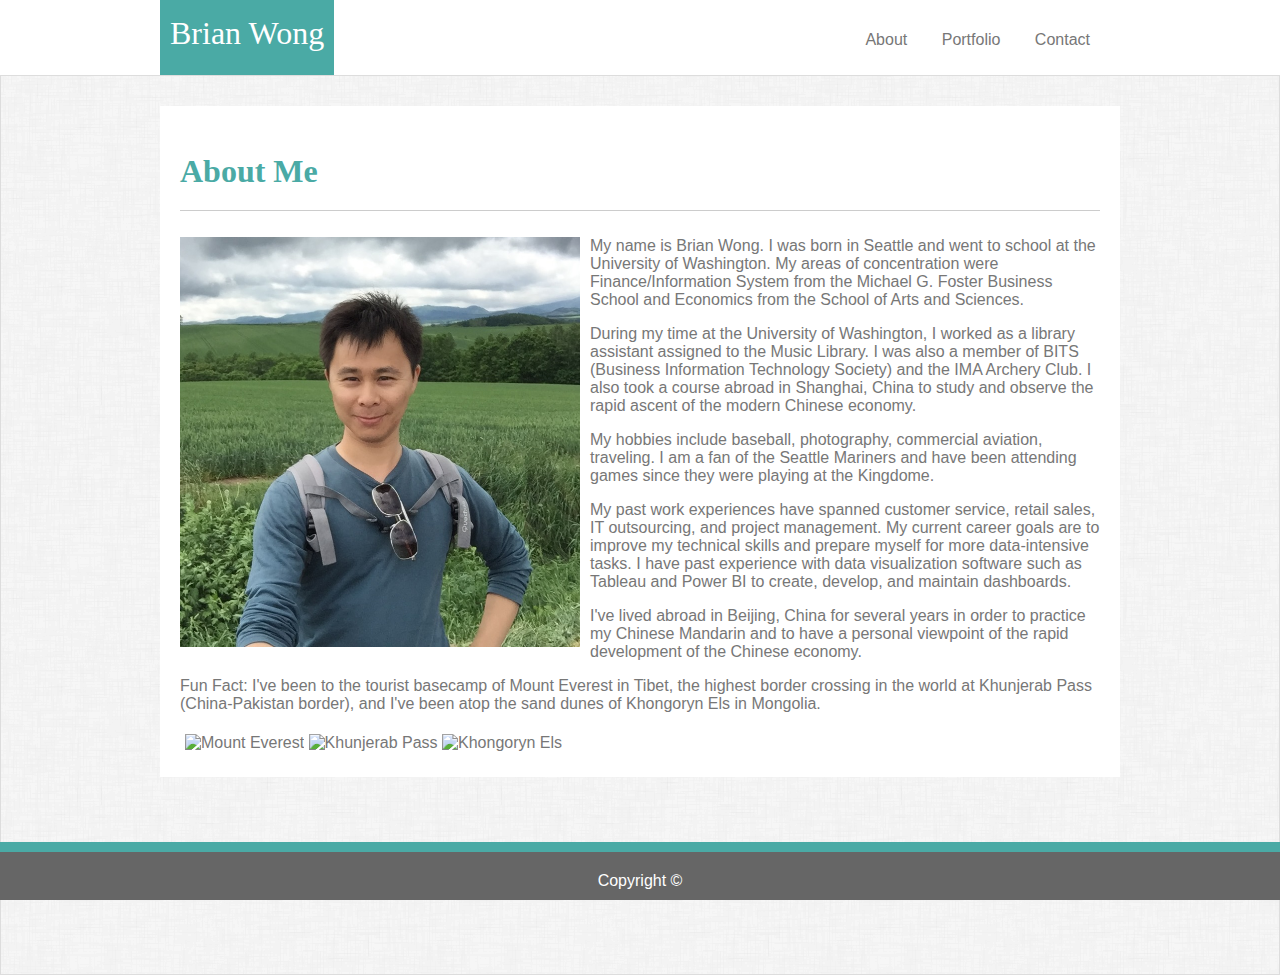
==== index.html @ ce49bc45 "new changes 20180815" ====
<!DOCTYPE html>
<html lang="en">
  <head>
    <meta charset="utf-8">
    <meta name="viewport" content="width=device-width, initial-scale=1">
    <title>Brian's Profile</title>
    <link rel="stylesheet" type="text/css" href="assets/css/style.css">
  </head>

  <body>
  <div class = "container-headernav">
    <section id = "head-nav">
      <!-- Header -->
      <header id = "heading">Brian Wong</header>

      <!-- Navigation -->
      <nav id = "navbar">
        <ul>
            <li><a href="index.html">About</a></li>
            <li><a href="pages/portfolio.html">Portfolio</a></li>
            <li><a href="pages/contact.html">Contact</a></li>
        </ul> 
      </nav>
    </section>
  </div>  

    <!-- Container, Main-Bio, Bio-Image -->
  <div class ="container-bio">
    <section id ="main-bio">
        <h2>About Me</h2>

        <img id ="bio-image" src="assets/images/IMG_4884b.jpg" alt="Brian Wong">
                 
        <p>My name is Brian Wong. I was born in Seattle and went to school at the University of Washington. My areas of concentration were Finance/Information System from the Michael G. Foster Business School and Economics from the School of Arts and Sciences.</p>

        <p>During my time at the University of Washington, I worked as a library assistant assigned to the Music Library. I was also a member of BITS (Business Information Technology Society) and the IMA Archery Club. I also took a course abroad in Shanghai, China to study and observe the rapid ascent of the modern Chinese economy.</p>

        <p>My hobbies include baseball, photography, commercial aviation, traveling. I am a fan of the Seattle Mariners and have been attending games since they were playing at the Kingdome.</p>

        <p>My past work experiences have spanned customer service, retail sales, IT outsourcing, and project management. My current career goals are to improve my technical skills and prepare myself for more data-intensive tasks. I have past experience with data visualization software such as Tableau and Power BI to create, develop, and maintain dashboards.</p>

        <p>I've lived abroad in Beijing, China for several years in order to practice my Chinese Mandarin and to have a personal viewpoint of the rapid development of the Chinese economy.</p>

        <p>Fun Fact: I've been to the tourist basecamp of Mount Everest in Tibet, the highest border crossing in the world at Khunjerab Pass (China-Pakistan border), and I've been atop the sand dunes of Khongoryn Els in Mongolia.</p>

        <div class ="container-about-me-pictures">
            <img id ="mount-everest-image" src="assets/images/DSC_7345.JPG" alt="Mount Everest" width = "300" height ="200">
            <img id ="khunjerab-pass-image" src="assets/images/DSC_4364.JPG" alt="Khunjerab Pass" width = "300" height ="200">
            <img id ="khongoryn-els-image" src="assets/images/DSC_1612.JPG" alt="Khongoryn Els" width = "300" height ="200">
        </div>
    </section>
  </div>

  <!-- Footer -->
  <footer class = "footer">Copyright ©</footer>

  </body>

</html>
---- assets/css/style.css ----
/* global */

*{
    font-family: Arial, Helvetica, sans-serif;
    color: #777777;
    box-sizing: border-box;
}

#heading{
    font-family: Georgia, 'Times New Roman', Times, serif;
    background: #4aaaa5;
    color: #ffffff;
    height: 100%;
    float: left;
    font-size: 2em;
    padding: 15px 10px 0px 10px;
    /* border: 1px solid red; */
}

h2 {
    clear:both;
    color: #4aaaa5;
    font-family: Georgia, 'Times New Roman', Times, serif;
    border-bottom: 1px solid #cccccc;
    padding-bottom: 20px;
    font-size: 2em;
}

p, 
body,
html{
    color:#777777;
    height:100%;
    width:100%;
}

html,
body{
    margin: auto;

}

.footer{
    clear:both;
    position: fixed;
    left: 0;
    bottom: 0;
    width: 100%;
    border-top: 10px solid #4aaaa5;
    background-color: #666666;
    color: #ffffff;
    text-align: center;
    font-size: 1em;
    padding:20px 10px 10px 10px;
}

/* Containers */

.container-headernav{
    margin: auto;
    /* border-bottom: 1px solid #777777; */
    height: 75px;   

}
.container-bio,
.container-contact,
.container-portfolio{
    clear:both;
    background-image: url("../../assets/images/dust_scratches.png");
    background-repeat: repeat;
    background-color: #cccccc;
    background-position: center;
    border: 1px solid #dddddd;
    padding-top: 30px;
    padding-bottom: 30px;
    min-height: 100%;
    min-width: 100%;
    /* border: 1px solid green; */
}


/* navigation */
#navbar {
    float: right;
    padding-top:15px;
    /* border: 1px solid red; */
}

#navbar ul{
    list-style: none; 
}

#navbar li{
    display: inline;
}

#navbar a{
    text-decoration: none;
    padding-right: 30px;
}

/* About Page*/
#bio-image{
    float:left;
    padding-right: 10px; 
    width: 410px;
    height: 410px; 
}

.container-about-me-pictures{
    align-items:center;
    padding: 5px;
}

/* Contact Page */
#contact form{
    box-sizing: border-box;
    max-width: 960px;
    padding-left:10px;  
}

#head-nav{
    clear: both;
    background-color: white;
    max-width: 960px;
    margin:auto;
    height: 75px;
    /* border-bottom: 1px solid #777777; */
    position: relative;
}

#main-bio,
#contact,
#portfolio{
    /* border:  2px solid blue; */
    clear:both;
    padding: 20px;
    background-color: white;
    max-width: 960px;
    margin: auto;
    margin-bottom: 50px;    
}


/* Contact Inputs */
input[type=button]{
    background-color: #4aaaa5;
    border: none;
    color: white;
    text-decoration: none;
    margin-top: 20px;
    margin-bottom: 20px;
    cursor: pointer;
    width: 100px;
    height: 25px;
}

input[type=text],
input[type=email]{
    padding-top: 5px;
    padding-left:10px;
    width: 95%;
    height:35px;
}

textarea{
    max-width: 95%;
    min-width: 95%;
    width: 95%;
    min-height: 100px;
    max-height: 250px;
    height: 75px;
    padding-top: 5px;
    padding-left:10px;
}

/* Portfolio grid */

.container-portfolio-items{
    display: flex;
    flex-wrap: wrap;
}
.portfolio-item{
    position: relative;
    margin: auto;
    margin-top: 20px;
    margin-bottom: 20px;
}

.portfolio-item-caption{
    position: absolute;
    background-color: #4aaaa5;
    bottom: 30px;
    min-width: 100%;
    max-width: 100%;
    max-height: 30%;
    text-align: center;
    color: #ffffff;
}


/* font icons */
.fa-baseball-ball,
.fa-globe,
.fa-cocktail,
.fa-camera,
.fa-subway,
.fa-plane{
    color:white;
}

/* Scrollbar */
html {
    overflow-y: scroll; 
  }

  /* width */
::-webkit-scrollbar {
    width: 10px;
}

/* Track */
::-webkit-scrollbar-track {
    background: #f1f1f1; 
}

/* Handle */
::-webkit-scrollbar-thumb {
    background: #888; 
}

/* Handle on hover */
::-webkit-scrollbar-thumb:hover {
    background: #555; 
}

@media only screen and (min-width: 980px) {
    /* body {
        background-color: lightblue;
    } */


}

@media only screen and (max-width: 768px) {
    /* body {
        background-color: orange;
    } */

    #head-nav{
        clear:both;
        text-align: center;
        margin: auto;
        border-bottom: 1px solid #777777;
        
    }

    #heading{
        clear:both;
        background-color: #4aaaa5;
        border-radius: 0;
        height:100%;
    }   

    #navbar {
        float: right;
        padding-top:10px;
        /* border: 1px solid red; */
    }

    #bio-image{
        float:left;
        padding-right: 10px; 
        min-width: 410px;
        min-height: 410px; 
    }

}

@media only screen and (max-width: 510px) {
    /* body {
        background-color:red;
    } */

    .container-headernav{
        margin: auto;
        border-bottom: 1px solid #777777;
    }
    #head-nav{
        clear:both;
        text-align: center;
        margin: auto;
        border-bottom: 0px solid #777777;
        
    }

    #heading{
        clear:both;
        background-color: #4aaaa5;
        border-radius: 0;
        width: 100%;
        padding-top: 20px;
    }


    #navbar {
        clear:both;
        width: 100%;
        padding: 0px;
    }
    #navbar ul{
        text-align: center;
        width: 100%;
    }

    #bio-image{
        float:both;
        padding: 5px;
        margin:5px; 
        width: 100%;
        height: 100%; 
    }

    .container-about-me-pictures{
        display: flex;
        flex-wrap: wrap;
        margin: auto;
    }

    #mount-everest-image,
    #khunjerab-pass-image,
    #khongoryn-els-image{
        margin: auto;
        margin-top: 5px;
        margin-bottom: 5px;
    }
}
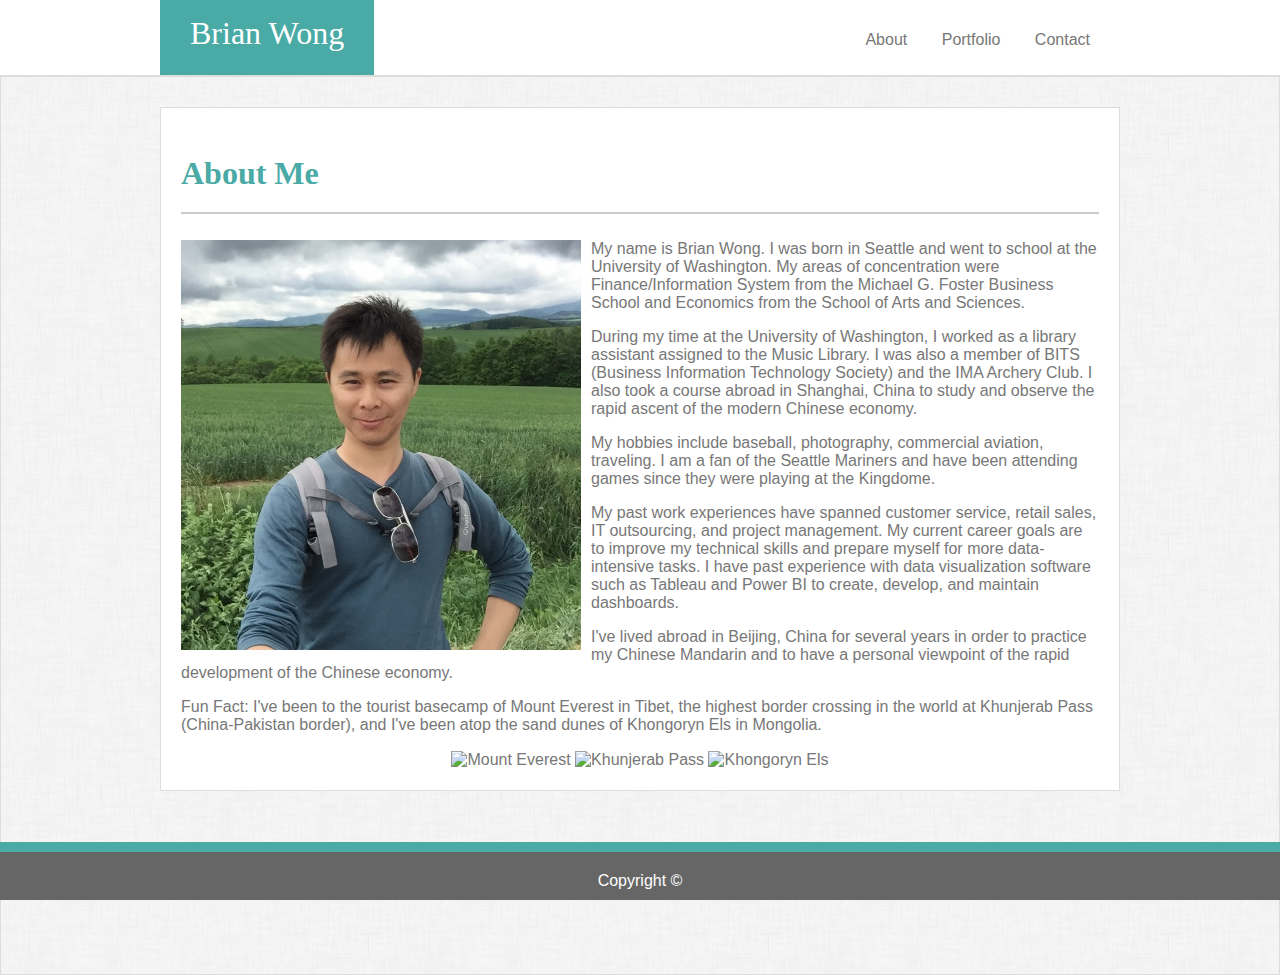
==== commit f6df6be7: "final copy 20180816" ====
--- a/index.html
+++ b/index.html
@@ -44,9 +44,9 @@
         <p>Fun Fact: I've been to the tourist basecamp of Mount Everest in Tibet, the highest border crossing in the world at Khunjerab Pass (China-Pakistan border), and I've been atop the sand dunes of Khongoryn Els in Mongolia.</p>
 
         <div class ="container-about-me-pictures">
-            <img id ="mount-everest-image" src="assets/images/DSC_7345.JPG" alt="Mount Everest" width = "300" height ="200">
-            <img id ="khunjerab-pass-image" src="assets/images/DSC_4364.JPG" alt="Khunjerab Pass" width = "300" height ="200">
-            <img id ="khongoryn-els-image" src="assets/images/DSC_1612.JPG" alt="Khongoryn Els" width = "300" height ="200">
+            <img id ="mount-everest-image" src="assets/images/DSC_7345.JPG" alt="Mount Everest" width = "298" height ="198">
+            <img id ="khunjerab-pass-image" src="assets/images/DSC_4364.JPG" alt="Khunjerab Pass" width = "298" height ="198">
+            <img id ="khongoryn-els-image" src="assets/images/DSC_1612.JPG" alt="Khongoryn Els" width = "298" height ="198">
         </div>
     </section>
   </div>
--- a/assets/css/style.css
+++ b/assets/css/style.css
@@ -13,7 +13,7 @@
     height: 100%;
     float: left;
     font-size: 2em;
-    padding: 15px 10px 0px 10px;
+    padding: 15px 30px 0px 30px;
     /* border: 1px solid red; */
 }
 
@@ -21,7 +21,7 @@
     clear:both;
     color: #4aaaa5;
     font-family: Georgia, 'Times New Roman', Times, serif;
-    border-bottom: 1px solid #cccccc;
+    border-bottom: 2px solid #cccccc;
     padding-bottom: 20px;
     font-size: 2em;
 }
@@ -71,6 +71,7 @@
     background-color: #cccccc;
     background-position: center;
     border: 1px solid #dddddd;
+    border-top: 2px solid #dddddd;
     padding-top: 30px;
     padding-bottom: 30px;
     min-height: 100%;
@@ -108,8 +109,11 @@
 }
 
 .container-about-me-pictures{
-    align-items:center;
-    padding: 5px;
+    display: inline-block;
+    text-align: center;
+    padding: 1px;
+    width: 100%;
+
 }
 
 /* Contact Page */
@@ -132,7 +136,7 @@
 #main-bio,
 #contact,
 #portfolio{
-    /* border:  2px solid blue; */
+    border:  1px solid #dddddd;
     clear:both;
     padding: 20px;
     background-color: white;
@@ -251,7 +255,7 @@
         clear:both;
         text-align: center;
         margin: auto;
-        border-bottom: 1px solid #777777;
+        /* border-bottom: 1px solid #777777; */
         
     }
 
@@ -264,7 +268,6 @@
 
     #navbar {
         float: right;
-        padding-top:10px;
         /* border: 1px solid red; */
     }
 
@@ -277,7 +280,7 @@
 
 }
 
-@media only screen and (max-width: 510px) {
+@media only screen and (max-width: 640px) {
     /* body {
         background-color:red;
     } */
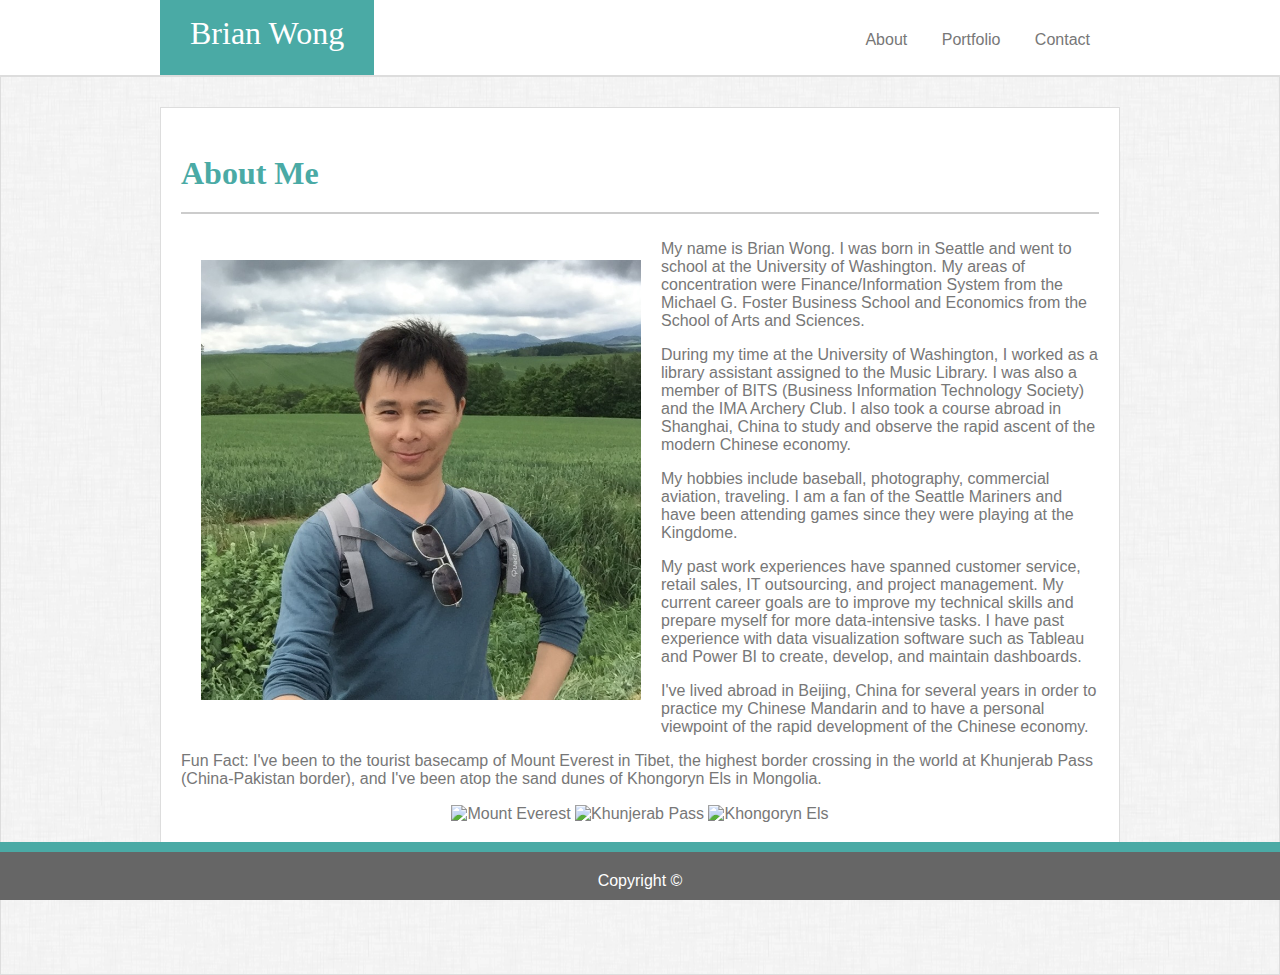
==== commit 62dfe9be: "new changes 20180816" ====
--- a/index.html
+++ b/index.html
@@ -29,19 +29,21 @@
     <section id ="main-bio">
         <h2>About Me</h2>
 
-        <img id ="bio-image" src="assets/images/IMG_4884b.jpg" alt="Brian Wong">
+          <img id ="bio-image" src="assets/images/IMG_4884b.jpg" alt="Brian Wong" width = "460" height = "460">
+        
                  
-        <p>My name is Brian Wong. I was born in Seattle and went to school at the University of Washington. My areas of concentration were Finance/Information System from the Michael G. Foster Business School and Economics from the School of Arts and Sciences.</p>
+                <p>My name is Brian Wong. I was born in Seattle and went to school at the University of Washington. My areas of concentration were Finance/Information System from the Michael G. Foster Business School and Economics from the School of Arts and Sciences.</p>
 
-        <p>During my time at the University of Washington, I worked as a library assistant assigned to the Music Library. I was also a member of BITS (Business Information Technology Society) and the IMA Archery Club. I also took a course abroad in Shanghai, China to study and observe the rapid ascent of the modern Chinese economy.</p>
+                <p>During my time at the University of Washington, I worked as a library assistant assigned to the Music Library. I was also a member of BITS (Business Information Technology Society) and the IMA Archery Club. I also took a course abroad in Shanghai, China to study and observe the rapid ascent of the modern Chinese economy.</p>
 
-        <p>My hobbies include baseball, photography, commercial aviation, traveling. I am a fan of the Seattle Mariners and have been attending games since they were playing at the Kingdome.</p>
+                <p>My hobbies include baseball, photography, commercial aviation, traveling. I am a fan of the Seattle Mariners and have been attending games since they were playing at the Kingdome.</p>
 
-        <p>My past work experiences have spanned customer service, retail sales, IT outsourcing, and project management. My current career goals are to improve my technical skills and prepare myself for more data-intensive tasks. I have past experience with data visualization software such as Tableau and Power BI to create, develop, and maintain dashboards.</p>
+                <p>My past work experiences have spanned customer service, retail sales, IT outsourcing, and project management. My current career goals are to improve my technical skills and prepare myself for more data-intensive tasks. I have past experience with data visualization software such as Tableau and Power BI to create, develop, and maintain dashboards.</p>
 
-        <p>I've lived abroad in Beijing, China for several years in order to practice my Chinese Mandarin and to have a personal viewpoint of the rapid development of the Chinese economy.</p>
+                <p>I've lived abroad in Beijing, China for several years in order to practice my Chinese Mandarin and to have a personal viewpoint of the rapid development of the Chinese economy.</p>
 
-        <p>Fun Fact: I've been to the tourist basecamp of Mount Everest in Tibet, the highest border crossing in the world at Khunjerab Pass (China-Pakistan border), and I've been atop the sand dunes of Khongoryn Els in Mongolia.</p>
+                <p>Fun Fact: I've been to the tourist basecamp of Mount Everest in Tibet, the highest border crossing in the world at Khunjerab Pass (China-Pakistan border), and I've been atop the sand dunes of Khongoryn Els in Mongolia.</p>
+
 
         <div class ="container-about-me-pictures">
             <img id ="mount-everest-image" src="assets/images/DSC_7345.JPG" alt="Mount Everest" width = "298" height ="198">
--- a/assets/css/style.css
+++ b/assets/css/style.css
@@ -103,9 +103,8 @@
 /* About Page*/
 #bio-image{
     float:left;
-    padding-right: 10px; 
-    width: 410px;
-    height: 410px; 
+    margin:10px;
+    padding: 10px;  
 }
 
 .container-about-me-pictures{
@@ -274,8 +273,8 @@
     #bio-image{
         float:left;
         padding-right: 10px; 
-        min-width: 410px;
-        min-height: 410px; 
+        /* min-width: 410px;
+        min-height: 410px;  */
     }
 
 }
@@ -317,11 +316,10 @@
     }
 
     #bio-image{
-        float:both;
+        text-align: center;
         padding: 5px;
-        margin:5px; 
-        width: 100%;
-        height: 100%; 
+        width:100%;
+        height: auto; 
     }
 
     .container-about-me-pictures{
